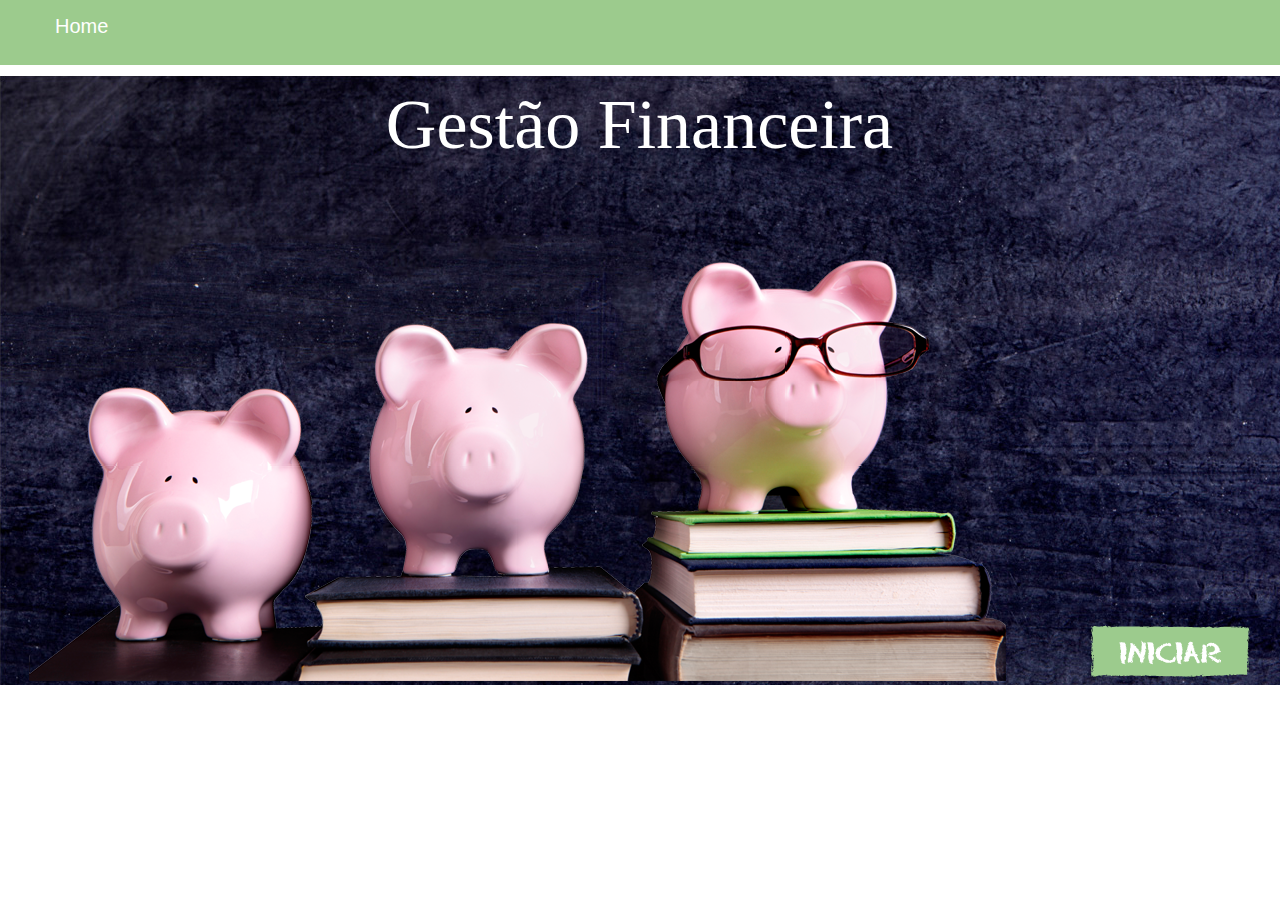
==== index.html @ 2eb4defa "configuração projeto" ====
<!DOCTYPE html>
<html lang="en">
<head>
    <meta charset="UTF-8">
    <meta http-equiv="X-UA-Compatible" content="IE=edge">
    <meta name="viewport" content="width=device-width, initial-scale=1.0">
    <title>Inicial</title>
    <link rel="stylesheet" href="/src/style/app.css">
</head>
<body>
    <nav class="menu">
        <ul>
            <li><a href="index.html">Home</a></li>
        </ul> 
    </nav>

    <div class="painelHome">
        <p class="titulo">Gestão Financeira</p>
        <img class="bgColorPorco" src="/src/Projeto_Web_Grafico/bg-porco-capa.png" alt="bg-porco-capa">
        <a href="inicioVideo.html" class="btnIniciar">
            <img src="/src/Projeto_Web_Grafico/botao-19.png" alt="botão-iniciar">
        </a>
    </div>
</body>
</html>
---- src/style/app.css ----
*{
    margin: 0;
}

body {
    background-color: #FFFFFF;
}

.menu {
    background-color: #9ccb8d;
    height: 50px;
    padding-top: 15px;
}

.menu ul li {
    display: inline;   
}

li {
    margin-left: 15px;
}

a {
    text-decoration: none;
    cursor: pointer;
    font-size: 20px;
    font-family:'Segoe UI', Tahoma, Geneva, Verdana, sans-serif;
    color: white;
}

a:hover {
    color: black;
}

ul {
    list-style: none;
}

.painelHome {
    margin-top: 10px;
    padding-top: 10px;
    text-align: center;
    background-image: url('/src/Projeto_Web_Grafico/fundo.jpg');
    margin-left: -1px;  
    height: 600px; 
}

.titulo {
    color: white;
    font-size: 70px;
}

.bgColorPorco {
    margin-top: 85px;
}

.btnIniciar {
    margin-left: 70px;
}
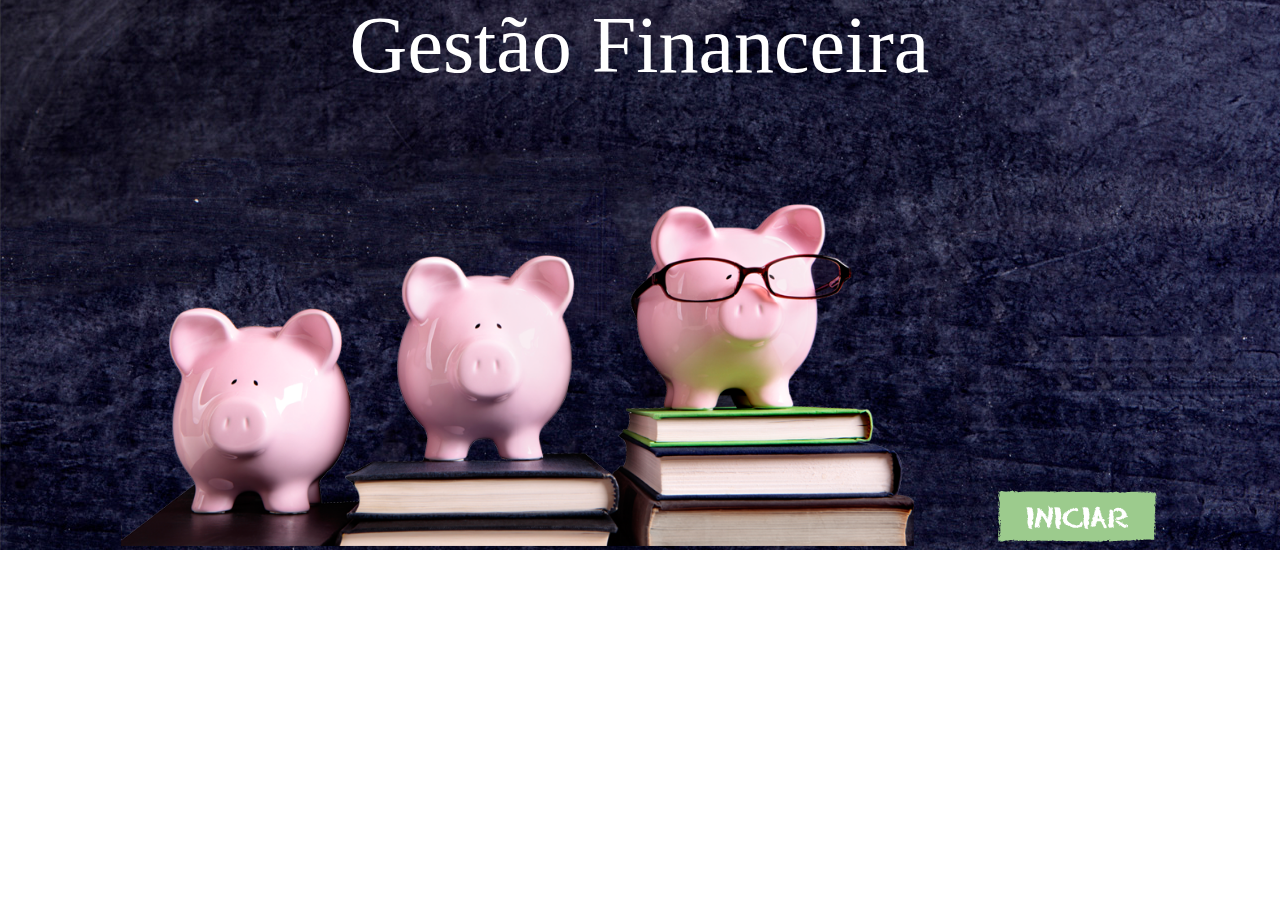
==== commit 216f214c: "ajuste tela" ====
--- a/index.html
+++ b/index.html
@@ -8,11 +8,11 @@
     <link rel="stylesheet" href="/src/style/app.css">
 </head>
 <body>
-    <nav class="menu">
+    <!-- <nav class="menu">
         <ul>
             <li><a href="index.html">Home</a></li>
         </ul> 
-    </nav>
+    </nav> -->
 
     <div class="painelHome">
         <p class="titulo">Gestão Financeira</p>
--- a/src/style/app.css
+++ b/src/style/app.css
@@ -37,21 +37,22 @@
 }
 
 .painelHome {
-    margin-top: 10px;
+    margin-top: -10px;
     padding-top: 10px;
     text-align: center;
     background-image: url('/src/Projeto_Web_Grafico/fundo.jpg');
     margin-left: -1px;  
-    height: 600px; 
+    height: 550px; 
 }
 
 .titulo {
     color: white;
-    font-size: 70px;
+    font-size: 80px;
 }
 
 .bgColorPorco {
-    margin-top: 85px;
+    margin-top: 105px;
+    width: 800px;
 }
 
 .btnIniciar {
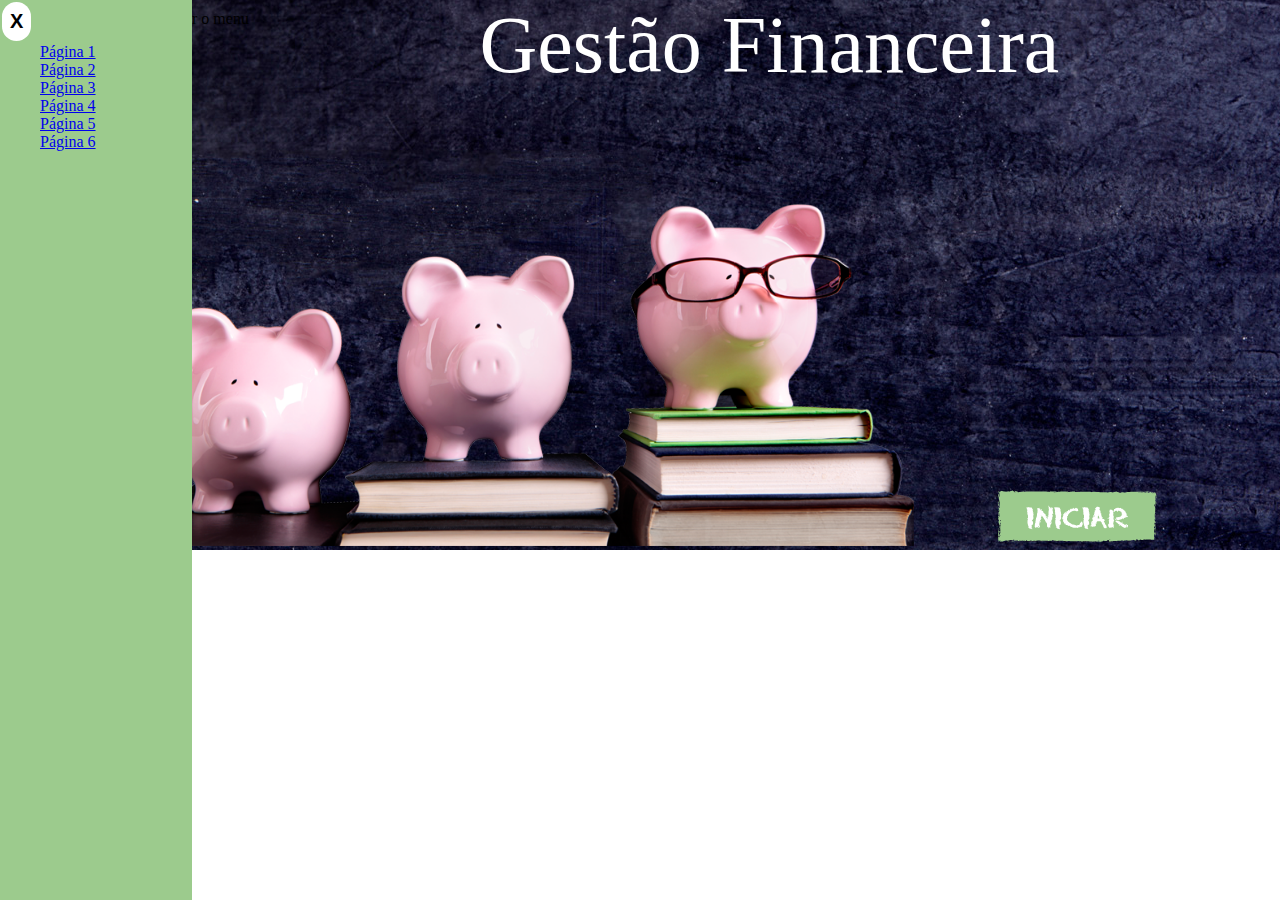
==== commit c436c88f: "alterar menu" ====
--- a/index.html
+++ b/index.html
@@ -5,21 +5,38 @@
     <meta http-equiv="X-UA-Compatible" content="IE=edge">
     <meta name="viewport" content="width=device-width, initial-scale=1.0">
     <title>Inicial</title>
+
+    <link rel="preload" href="/src/style/app.css" as="style">
+    <link rel="preload" href="/src/script/script.js" as="script">
+
     <link rel="stylesheet" href="/src/style/app.css">
 </head>
 <body>
-    <!-- <nav class="menu">
-        <ul>
-            <li><a href="index.html">Home</a></li>
-        </ul> 
-    </nav> -->
-
-    <div class="painelHome">
+    <div class="painelHome">     
+        <img src="/src/Projeto_Web_Grafico/barra-de-menu.png" alt="Clique para abrir ou fechar o menu" id="btnMenu" class="btnMen">   
         <p class="titulo">Gestão Financeira</p>
         <img class="bgColorPorco" src="/src/Projeto_Web_Grafico/bg-porco-capa.png" alt="bg-porco-capa">
         <a href="inicioVideo.html" class="btnIniciar">
             <img src="/src/Projeto_Web_Grafico/botao-19.png" alt="botão-iniciar">
         </a>
     </div>
+
+    <div id="menu" class="menuEffect">
+        <nav>
+            <div>
+                <button id="btnClose" onclick="closeMenu('menu')">X</button>
+            </div>
+            <ul>
+                <li><a href="#">Página 1</a></li>
+                <li><a href="#">Página 2</a></li>
+                <li><a href="#">Página 3</a></li>
+                <li><a href="#">Página 4</a></li>
+                <li><a href="#">Página 5</a></li>
+                <li><a href="#">Página 6</a></li>
+            </ul>
+        </nav>
+    </div>
+
+    <script src="/src/script/script.js"></script>
 </body>
 </html>--- a/src/style/app.css
+++ b/src/style/app.css
@@ -6,34 +6,9 @@
     background-color: #FFFFFF;
 }
 
-.menu {
-    background-color: #9ccb8d;
-    height: 50px;
-    padding-top: 15px;
-}
-
-.menu ul li {
-    display: inline;   
-}
-
-li {
-    margin-left: 15px;
-}
-
-a {
-    text-decoration: none;
-    cursor: pointer;
-    font-size: 20px;
-    font-family:'Segoe UI', Tahoma, Geneva, Verdana, sans-serif;
-    color: white;
-}
-
-a:hover {
-    color: black;
-}
-
-ul {
-    list-style: none;
+.btnMen {
+    float: left;
+    margin: 10px;
 }
 
 .painelHome {
@@ -57,4 +32,42 @@
 
 .btnIniciar {
     margin-left: 70px;
-}+}
+
+.menuEffect {
+    position: fixed;
+    top: 0;
+    width: 15%;
+    height: 100%;
+    background-color: #9ccb8d;
+}
+
+#btnClose {
+    padding: 8px;
+    background-color: white;
+    color: black;
+    font-size: 20px;
+    font-weight: bold;
+    border: 0;
+    border-radius: 50px;
+    margin: 2px;
+}
+
+.menuEffect ul {
+    list-style: none;
+}
+
+.menu ul li {
+    display: block;
+}
+
+.menu ul li a{
+    transition: background 0.3s;
+    display: block;
+    color: black;
+    font-size: 22px;
+    text-decoration: none;
+    text-transform: uppercase;
+    padding: 10px 15px;
+}
+
--- a/src/style/app.css
+++ b/src/style/app.css
@@ -6,34 +6,9 @@
     background-color: #FFFFFF;
 }
 
-.menu {
-    background-color: #9ccb8d;
-    height: 50px;
-    padding-top: 15px;
-}
-
-.menu ul li {
-    display: inline;   
-}
-
-li {
-    margin-left: 15px;
-}
-
-a {
-    text-decoration: none;
-    cursor: pointer;
-    font-size: 20px;
-    font-family:'Segoe UI', Tahoma, Geneva, Verdana, sans-serif;
-    color: white;
-}
-
-a:hover {
-    color: black;
-}
-
-ul {
-    list-style: none;
+.btnMen {
+    float: left;
+    margin: 10px;
 }
 
 .painelHome {
@@ -57,4 +32,42 @@
 
 .btnIniciar {
     margin-left: 70px;
-}+}
+
+.menuEffect {
+    position: fixed;
+    top: 0;
+    width: 15%;
+    height: 100%;
+    background-color: #9ccb8d;
+}
+
+#btnClose {
+    padding: 8px;
+    background-color: white;
+    color: black;
+    font-size: 20px;
+    font-weight: bold;
+    border: 0;
+    border-radius: 50px;
+    margin: 2px;
+}
+
+.menuEffect ul {
+    list-style: none;
+}
+
+.menu ul li {
+    display: block;
+}
+
+.menu ul li a{
+    transition: background 0.3s;
+    display: block;
+    color: black;
+    font-size: 22px;
+    text-decoration: none;
+    text-transform: uppercase;
+    padding: 10px 15px;
+}
+
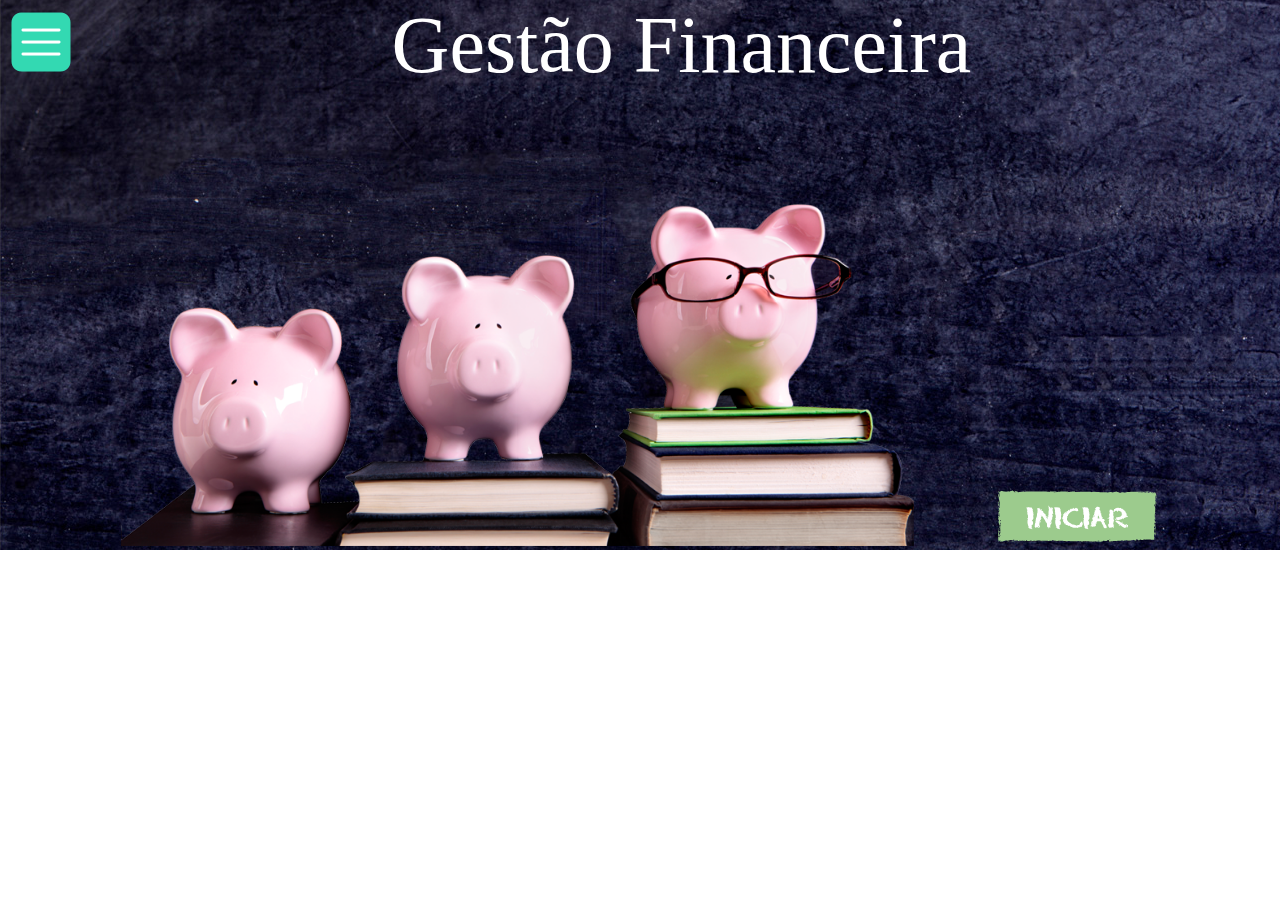
==== commit 32d6d0f1: "alterei nome variavel menu" ====
--- a/index.html
+++ b/index.html
@@ -13,7 +13,7 @@
 </head>
 <body>
     <div class="painelHome">     
-        <img src="/src/Projeto_Web_Grafico/barra-de-menu.png" alt="Clique para abrir ou fechar o menu" id="btnMenu" class="btnMen">   
+        <img src="/src/Projeto_Web_Grafico/barra-de-menu.png" alt="Clique para abrir ou fechar o menu" id="btnStart" class="btnMen">   
         <p class="titulo">Gestão Financeira</p>
         <img class="bgColorPorco" src="/src/Projeto_Web_Grafico/bg-porco-capa.png" alt="bg-porco-capa">
         <a href="inicioVideo.html" class="btnIniciar">
--- a/src/style/app.css
+++ b/src/style/app.css
@@ -53,8 +53,13 @@
     margin: 2px;
 }
 
+#menu {
+    display: none;
+}
+
 .menuEffect ul {
     list-style: none;
+    display: none;
 }
 
 .menu ul li {
--- a/src/style/app.css
+++ b/src/style/app.css
@@ -53,8 +53,13 @@
     margin: 2px;
 }
 
+#menu {
+    display: none;
+}
+
 .menuEffect ul {
     list-style: none;
+    display: none;
 }
 
 .menu ul li {
